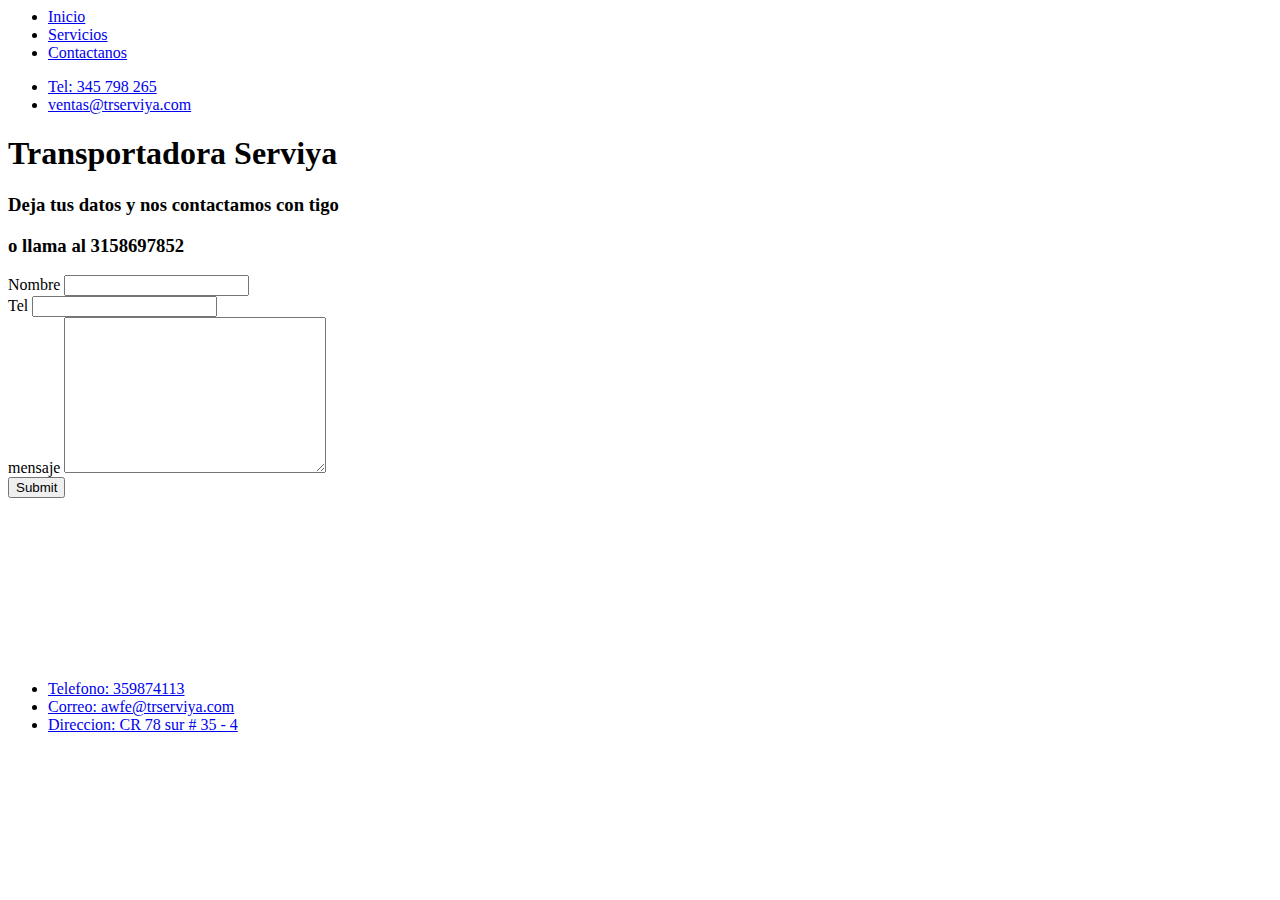
==== contacto.html @ e0c70e2f "primeros documentos" ====
<html>
  <head>
    <title>Contactanos</title>
    <link
      rel="StyleSheet"
      href="stiles/contacto.css"
      type="text/css"
      media="screen"
    />
  </head>

  <body>
    <nav id="barra">
      <ul id="menu">
        <li><a href="index.html">Inicio</a></li>
        <li><a href="servicios.html">Servicios</a></li>
        <li><a href="#">Contactanos</a></li>
      </ul>
      <div>
        <ul id="datos">
          <li><a href="tel:+573174292449">Tel: 345 798 265</a></li>
          <li><a href="mailto:prueba@prueba.com,prueba2@prueba.com">ventas@trserviya.com</a></li>
        </ul>
      </div>
    </nav>
    <header><h1>Transportadora Serviya</h1></header>

    <main id="main1">
      <article id="formulario">
        <h3 id="h31">Deja tus datos y nos contactamos con tigo</h3>
        <h3 id="h32">o llama al 3158697852</h3>
        <form method="POST" action="php/formulario.php">
          <label for="nombre">Nombre</label>
          <input type="text" name="nombre" id="nombre" /><br />

          <label for="telefono">Tel</label>
          <input type="text" name="telefono" id="telefono" /><br />
          <div id="mensaje1">
            <label for="mensaje">mensaje</label>
            <textarea name="mensaje" id="mensaje" cols="30" rows="10"></textarea
            ><br />
          </div>
          <input id="enviar" type="submit" />
        </form>
      </article>
      <article id="mapa">
        <iframe
          src="https://www.google.com/maps/embed?pb=!1m18!1m12!1m3!1d63631.71613695437!2d-74.11492803857148!3d4.597200791544848!2m3!1f0!2f0!3f0!3m2!1i1024!2i768!4f13.1!3m3!1m2!1s0x8e3f996be20a7ceb%3A0x8f331b7b9c3a2fa1!2sServiYa!5e0!3m2!1ses-419!2sco!4v1575482904610!5m2!1ses-419!2sco"
          frameborder="0"
          style="border:0;"
          allowfullscreen=""
        ></iframe>
      </article>
    </main>

    <footer>
      <ul id="pie">
        <li><a href="tel:+573174292449">Telefono: 359874113</a></li>
        <li>
          <a href="mailto:prueba@prueba.com,prueba2@prueba.com"
            >Correo: awfe@trserviya.com
          </a>
        </li>
        <li><a href="contacto.html">Direccion: CR 78 sur # 35 - 4</a></li>
      </ul>
    </footer>
  </body>
</html>
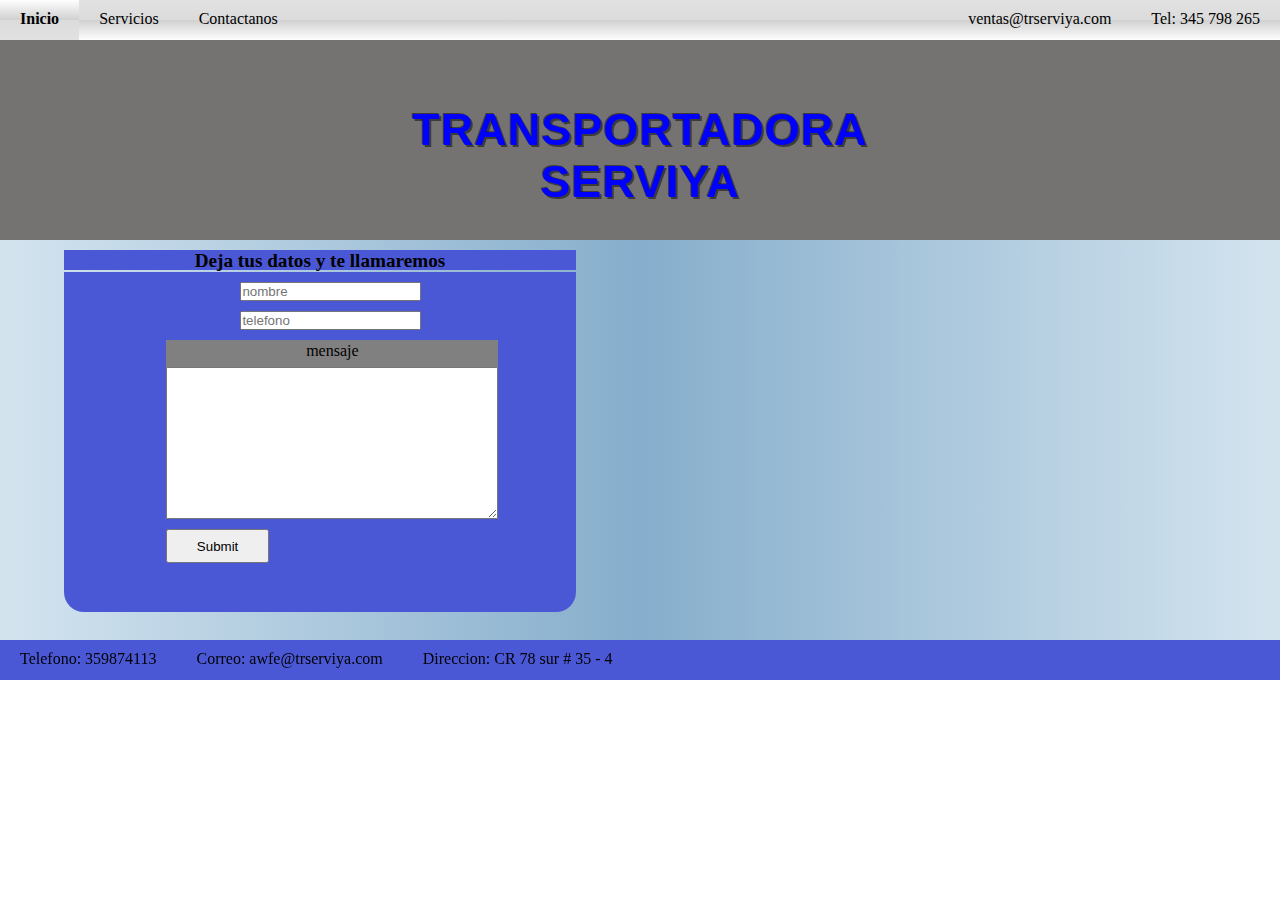
==== commit d40708d6: "resposive" ====
--- a/contacto.html
+++ b/contacto.html
@@ -7,6 +7,7 @@
       type="text/css"
       media="screen"
     />
+    <meta name="viewport" content="width=device-width, initial-scale=1.0" />
   </head>
 
   <body>
@@ -27,14 +28,13 @@
 
     <main id="main1">
       <article id="formulario">
-        <h3 id="h31">Deja tus datos y nos contactamos con tigo</h3>
-        <h3 id="h32">o llama al 3158697852</h3>
-        <form method="POST" action="php/formulario.php">
-          <label for="nombre">Nombre</label>
-          <input type="text" name="nombre" id="nombre" /><br />
+        <h3 id="h31">Deja tus datos y te llamaremos</h3>
+          <form method="POST" action="php/formulario.php">
+          <label for="nombre"></label>
+          <input type="text" name="nombre" id="nombre" placeholder="nombre"/><br />
 
-          <label for="telefono">Tel</label>
-          <input type="text" name="telefono" id="telefono" /><br />
+          <label for="telefono"></label>
+          <input type="text" name="telefono" id="telefono" placeholder="telefono" /><br />
           <div id="mensaje1">
             <label for="mensaje">mensaje</label>
             <textarea name="mensaje" id="mensaje" cols="30" rows="10"></textarea
--- a/stiles/contacto.css
+++ b/stiles/contacto.css
@@ -0,0 +1,415 @@
+* {
+  padding: 0px;
+  margin: 0px;
+}
+
+body {
+  width: 100%;
+  height: 100%;
+}
+
+/*barra de navegacion*/
+#barra {
+  width: 100%;
+  height: 40px;
+  background: rgba(226, 226, 226, 1);
+  background: -moz-linear-gradient(
+    top,
+    rgba(226, 226, 226, 1) 0%,
+    rgba(219, 219, 219, 1) 50%,
+    rgba(209, 209, 209, 1) 51%,
+    rgba(254, 254, 254, 1) 100%
+  );
+  background: -webkit-gradient(
+    left top,
+    left bottom,
+    color-stop(0%, rgba(226, 226, 226, 1)),
+    color-stop(50%, rgba(219, 219, 219, 1)),
+    color-stop(51%, rgba(209, 209, 209, 1)),
+    color-stop(100%, rgba(254, 254, 254, 1))
+  );
+  background: -webkit-linear-gradient(
+    top,
+    rgba(226, 226, 226, 1) 0%,
+    rgba(219, 219, 219, 1) 50%,
+    rgba(209, 209, 209, 1) 51%,
+    rgba(254, 254, 254, 1) 100%
+  );
+  background: -o-linear-gradient(
+    top,
+    rgba(226, 226, 226, 1) 0%,
+    rgba(219, 219, 219, 1) 50%,
+    rgba(209, 209, 209, 1) 51%,
+    rgba(254, 254, 254, 1) 100%
+  );
+  background: -ms-linear-gradient(
+    top,
+    rgba(226, 226, 226, 1) 0%,
+    rgba(219, 219, 219, 1) 50%,
+    rgba(209, 209, 209, 1) 51%,
+    rgba(254, 254, 254, 1) 100%
+  );
+  background: linear-gradient(
+    to bottom,
+    rgba(226, 226, 226, 1) 0%,
+    rgba(219, 219, 219, 1) 50%,
+    rgba(209, 209, 209, 1) 51%,
+    rgba(254, 254, 254, 1) 100%
+  );
+  filter: progid:DXImageTransform.Microsoft.gradient( startColorstr='#e2e2e2', endColorstr='#fefefe', GradientType=0 );
+}
+
+#menu li {
+  list-style: none;
+  float: left;
+  height: 20px;
+  padding: 10px 20px;
+  background: rgba(226, 226, 226, 1);
+  background: -moz-linear-gradient(
+    top,
+    rgba(226, 226, 226, 1) 0%,
+    rgba(219, 219, 219, 1) 50%,
+    rgba(209, 209, 209, 1) 51%,
+    rgba(254, 254, 254, 1) 100%
+  );
+  background: -webkit-gradient(
+    left top,
+    left bottom,
+    color-stop(0%, rgba(226, 226, 226, 1)),
+    color-stop(50%, rgba(219, 219, 219, 1)),
+    color-stop(51%, rgba(209, 209, 209, 1)),
+    color-stop(100%, rgba(254, 254, 254, 1))
+  );
+  background: -webkit-linear-gradient(
+    top,
+    rgba(226, 226, 226, 1) 0%,
+    rgba(219, 219, 219, 1) 50%,
+    rgba(209, 209, 209, 1) 51%,
+    rgba(254, 254, 254, 1) 100%
+  );
+  background: -o-linear-gradient(
+    top,
+    rgba(226, 226, 226, 1) 0%,
+    rgba(219, 219, 219, 1) 50%,
+    rgba(209, 209, 209, 1) 51%,
+    rgba(254, 254, 254, 1) 100%
+  );
+  background: -ms-linear-gradient(
+    top,
+    rgba(226, 226, 226, 1) 0%,
+    rgba(219, 219, 219, 1) 50%,
+    rgba(209, 209, 209, 1) 51%,
+    rgba(254, 254, 254, 1) 100%
+  );
+  background: linear-gradient(
+    to bottom,
+    rgba(226, 226, 226, 1) 0%,
+    rgba(219, 219, 219, 1) 50%,
+    rgba(209, 209, 209, 1) 51%,
+    rgba(254, 254, 254, 1) 100%
+  );
+  filter: progid:DXImageTransform.Microsoft.gradient( startColorstr='#e2e2e2', endColorstr='#fefefe', GradientType=0 );
+}
+
+#menu a {
+  text-decoration: none;
+  color: black;
+}
+
+#menu li:hover {
+  font-weight: bold;
+  background: rgba(254, 254, 254, 1);
+  background: -moz-linear-gradient(
+    top,
+    rgba(254, 254, 254, 1) 0%,
+    rgba(209, 209, 209, 1) 49%,
+    rgba(219, 219, 219, 1) 50%,
+    rgba(226, 226, 226, 1) 100%
+  );
+  background: -webkit-gradient(
+    left top,
+    left bottom,
+    color-stop(0%, rgba(254, 254, 254, 1)),
+    color-stop(49%, rgba(209, 209, 209, 1)),
+    color-stop(50%, rgba(219, 219, 219, 1)),
+    color-stop(100%, rgba(226, 226, 226, 1))
+  );
+  background: -webkit-linear-gradient(
+    top,
+    rgba(254, 254, 254, 1) 0%,
+    rgba(209, 209, 209, 1) 49%,
+    rgba(219, 219, 219, 1) 50%,
+    rgba(226, 226, 226, 1) 100%
+  );
+  background: -o-linear-gradient(
+    top,
+    rgba(254, 254, 254, 1) 0%,
+    rgba(209, 209, 209, 1) 49%,
+    rgba(219, 219, 219, 1) 50%,
+    rgba(226, 226, 226, 1) 100%
+  );
+  background: -ms-linear-gradient(
+    top,
+    rgba(254, 254, 254, 1) 0%,
+    rgba(209, 209, 209, 1) 49%,
+    rgba(219, 219, 219, 1) 50%,
+    rgba(226, 226, 226, 1) 100%
+  );
+  background: linear-gradient(
+    to bottom,
+    rgba(254, 254, 254, 1) 0%,
+    rgba(209, 209, 209, 1) 49%,
+    rgba(219, 219, 219, 1) 50%,
+    rgba(226, 226, 226, 1) 100%
+  );
+  filter: progid:DXImageTransform.Microsoft.gradient( startColorstr='#fefefe', endColorstr='#e2e2e2', GradientType=0 );
+}
+
+/*datos contacto*/
+#datos li {
+  list-style: none;
+  float: right;
+  height: 20px;
+  padding: 10px 20px;
+}
+#datos a {
+  text-decoration: none;
+  color: black;
+}
+
+@media screen and (max-width: 650px) {
+  #datos li {
+    display: none;
+  }
+}
+
+/*encabesado*/
+header {
+  height: 200px;
+  width: 100%;
+  background-color: rgb(117, 114, 114);
+  background-size: 100% 100%;
+}
+
+header h1 {
+  font-family: "Arial Rounded MT Bold", "Helvetica Rounded", Arial, sans-serif;
+  text-transform: uppercase;
+  display: block;
+  color: blue;
+  font-weight: bold;
+  text-align: center;
+  font-size: 45px;
+  width: 40%;
+  margin-left: 30%;
+  letter-spacing: 1px;
+  text-shadow: 2px 2px rgba(0, 0, 0, 0.486), -1px -1px rgba(0, 0, 0, 0.486);
+  padding-top: 5%;
+}
+
+@media screen and (max-width: 800px) {
+  header h1 {
+    font-size: 40px;
+    margin-left: 25%;
+  }
+}
+@media screen and (max-width: 700px) {
+  header h1 {
+    font-size: 40px;
+    margin-left: 20%;
+  }
+}
+
+
+
+
+/*contenido*/
+
+#main1 #formulario {
+  height: 400px;
+  width: 50%;
+  float: left;
+
+  background: rgba(212, 228, 239, 1);
+  background: -moz-linear-gradient(
+    left,
+    rgba(212, 228, 239, 1) 0%,
+    rgba(134, 174, 204, 1) 100%
+  );
+  background: -webkit-gradient(
+    left top,
+    right top,
+    color-stop(0%, rgba(212, 228, 239, 1)),
+    color-stop(100%, rgba(134, 174, 204, 1))
+  );
+  background: -webkit-linear-gradient(
+    left,
+    rgba(212, 228, 239, 1) 0%,
+    rgba(134, 174, 204, 1) 100%
+  );
+  background: -o-linear-gradient(
+    left,
+    rgba(212, 228, 239, 1) 0%,
+    rgba(134, 174, 204, 1) 100%
+  );
+  background: -ms-linear-gradient(
+    left,
+    rgba(212, 228, 239, 1) 0%,
+    rgba(134, 174, 204, 1) 100%
+  );
+  background: linear-gradient(
+    to right,
+    rgba(212, 228, 239, 1) 0%,
+    rgba(134, 174, 204, 1) 100%
+  );
+  filter: progid:DXImageTransform.Microsoft.gradient( startColorstr='#d4e4ef', endColorstr='#86aecc', GradientType=1 );
+}
+
+@media screen and (max-width: 1100px) {
+  #main1 #formulario {
+    width: 100%;
+  }
+}
+
+form {
+  height: 340px;
+  width: 80%;
+  margin-left: 10%;
+  margin-top: 2px;
+  background-color: rgb(74, 88, 214);
+  border-radius: 0px 0px 20px 20px;
+}
+
+label {
+  margin-top: 2%;
+  width: 70px;
+  margin-left: 20%;
+  display: inline-block;
+  background-color: gray;
+}
+
+form #mensaje1 {
+  float: left;
+  margin-left: 20%;
+  background-color: gray;
+  text-align: center;
+  padding-top: 2px;
+  margin-top: 10px;
+}
+#mensaje1 label {
+  padding: 0%;
+  margin: 0%;
+}
+
+textarea {
+  margin-top: 2%;
+  width: 100%;
+}
+
+input {
+  margin-top: 2%;
+  width: ;
+}
+
+
+form #enviar {
+  margin-left: 20%;
+  width: 20%;
+  height: 10%;
+}
+
+@media screen and (max-width: 1100px) {
+  form #enviar {
+    width: 30%;
+  }
+}
+
+article h3 {
+  margin-top: 10px;
+  height: 20px;
+  width: 80%;
+  margin-left: 10%;
+  background-color: rgb(74, 88, 214);
+  text-align: center;
+  font-size: 120%;
+}
+
+
+
+#main1 #mapa {
+  height: 400px;
+  width: 50%;
+  float: right;
+
+  background: rgba(134, 174, 204, 1);
+  background: -moz-linear-gradient(
+    left,
+    rgba(134, 174, 204, 1) 0%,
+    rgba(212, 228, 239, 1) 100%
+  );
+  background: -webkit-gradient(
+    left top,
+    right top,
+    color-stop(0%, rgba(134, 174, 204, 1)),
+    color-stop(100%, rgba(212, 228, 239, 1))
+  );
+  background: -webkit-linear-gradient(
+    left,
+    rgba(134, 174, 204, 1) 0%,
+    rgba(212, 228, 239, 1) 100%
+  );
+  background: -o-linear-gradient(
+    left,
+    rgba(134, 174, 204, 1) 0%,
+    rgba(212, 228, 239, 1) 100%
+  );
+  background: -ms-linear-gradient(
+    left,
+    rgba(134, 174, 204, 1) 0%,
+    rgba(212, 228, 239, 1) 100%
+  );
+  background: linear-gradient(
+    to right,
+    rgba(134, 174, 204, 1) 0%,
+    rgba(212, 228, 239, 1) 100%
+  );
+  filter: progid:DXImageTransform.Microsoft.gradient( startColorstr='#86aecc', endColorstr='#d4e4ef', GradientType=1 );
+}
+
+@media screen and (max-width: 1100px) {
+  #main1 #mapa {
+    width: 100%;
+  }
+}
+
+#mapa iframe {
+  height: 380px;
+  width: 80%;
+  padding-left: 10%;
+  padding-top: 10px;
+  border-radius: 0px 30px 30px 0px;
+  border: solid;
+}
+
+/*PIE DE PAGINA*/
+
+footer {
+  width: 100%;
+  height: 40px;
+}
+
+footer #pie {
+  float: left;
+  width: 100%;
+  background-color: rgb(74, 88, 214);
+}
+
+footer li {
+  list-style: none;
+  float: left;
+  height: 20px;
+  padding: 10px 20px;
+}
+footer a {
+  text-decoration: none;
+  color: black;
+}
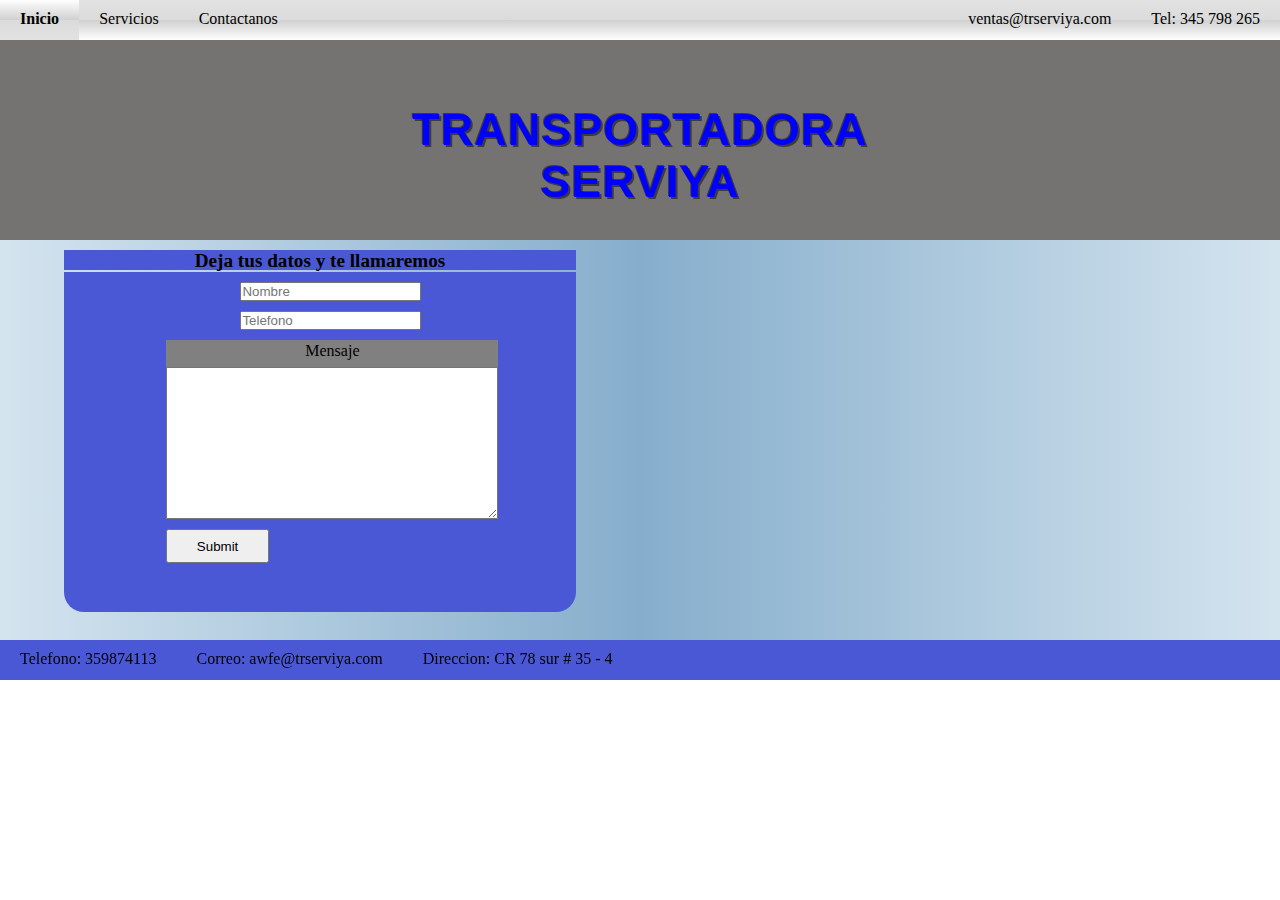
==== commit b8c41db7: "espacio bacio y texto" ====
--- a/contacto.html
+++ b/contacto.html
@@ -31,12 +31,12 @@
         <h3 id="h31">Deja tus datos y te llamaremos</h3>
           <form method="POST" action="php/formulario.php">
           <label for="nombre"></label>
-          <input type="text" name="nombre" id="nombre" placeholder="nombre"/><br />
+          <input type="text" name="nombre" id="nombre" placeholder="Nombre"/><br />
 
           <label for="telefono"></label>
-          <input type="text" name="telefono" id="telefono" placeholder="telefono" /><br />
+          <input type="text" name="telefono" id="telefono" placeholder="Telefono" /><br />
           <div id="mensaje1">
-            <label for="mensaje">mensaje</label>
+            <label for="mensaje">Mensaje</label>
             <textarea name="mensaje" id="mensaje" cols="30" rows="10"></textarea
             ><br />
           </div>
--- a/stiles/contacto.css
+++ b/stiles/contacto.css
@@ -307,8 +307,7 @@
 
 input {
   margin-top: 2%;
-  width: ;
-}
+ }
 
 
 form #enviar {
